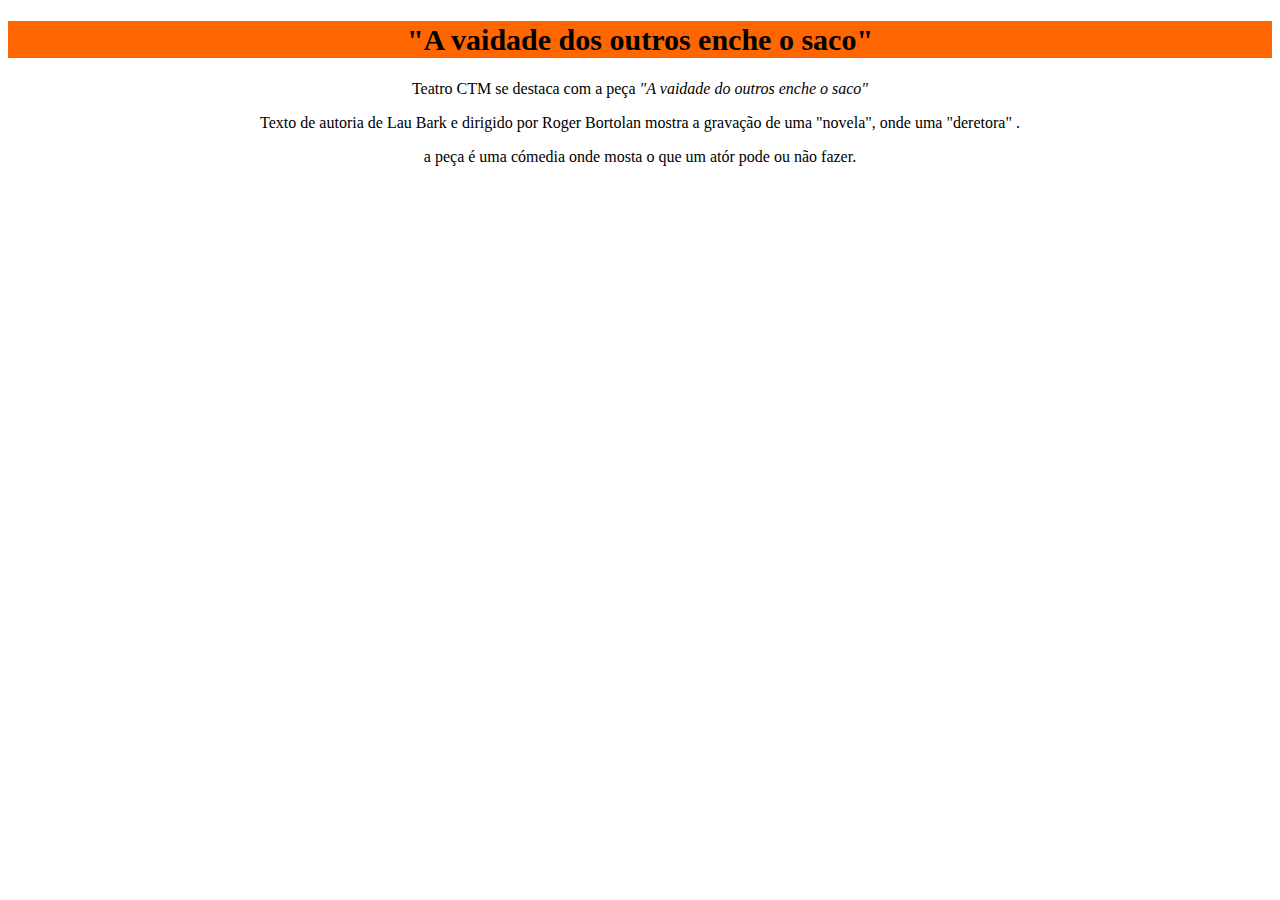
==== ju.html @ 3636691e "Add files via upload" ====
<!DOCTYPE html>
<html lang="PT_br">
<head>
    <meta charset="UTF-8">
    <meta http-equiv="X-UA-Compatible" content="IE=edge">
    <meta name="viewport" content="width=device-width, initial-scale=1.0">
    <title></title>
    <link rel="stylesheet" href="juh.css">
</head>
<body>
    <h1><strong>"A vaidade dos outros enche o saco"</strong></h1>
    <p>Teatro CTM se destaca com a peça <em>"A vaidade do outros enche o saco"</em></p>
    <p>Texto de autoria de Lau Bark e dirigido por Roger Bortolan mostra a gravação de uma "novela", onde uma "deretora" .</p>
    <p>a peça é uma cómedia onde mosta o que um atór pode ou não fazer.</p>
</body>
</html>
---- juh.css ----
h1 {
    background-color: rgb(255, 102, 0);
    text-align:center;
}

p {
    text-align: center;
}

strong {
    font-size: 30px
}
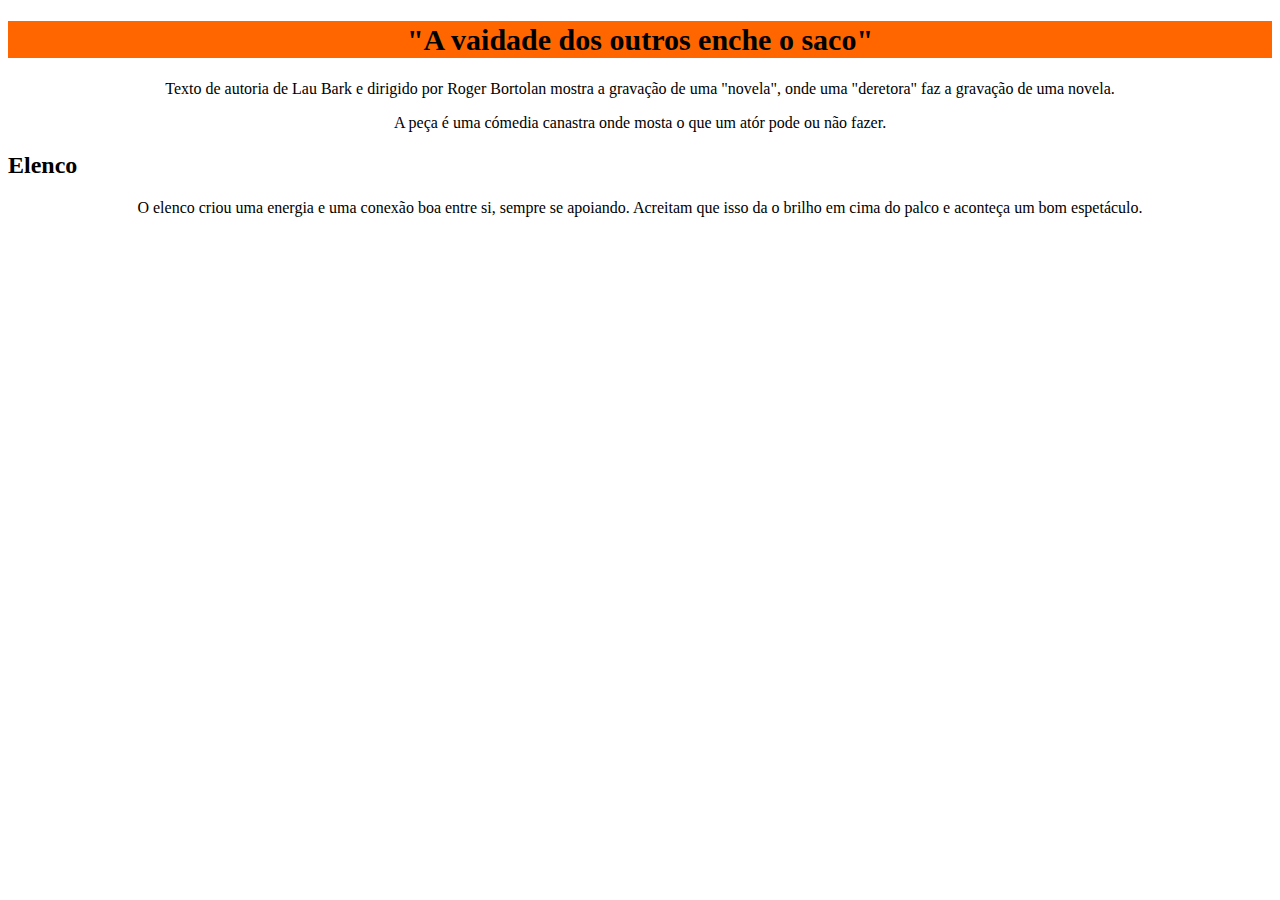
==== commit 5ea3f86d: "Update ju.html" ====
--- a/ju.html
+++ b/ju.html
@@ -9,8 +9,9 @@
 </head>
 <body>
     <h1><strong>"A vaidade dos outros enche o saco"</strong></h1>
-    <p>Teatro CTM se destaca com a peça <em>"A vaidade do outros enche o saco"</em></p>
-    <p>Texto de autoria de Lau Bark e dirigido por Roger Bortolan mostra a gravação de uma "novela", onde uma "deretora" .</p>
-    <p>a peça é uma cómedia onde mosta o que um atór pode ou não fazer.</p>
+    <p>Texto de autoria de Lau Bark e dirigido por Roger Bortolan mostra a gravação de uma "novela", onde uma "deretora" faz a gravação de uma novela.</p>
+    <p>A peça é uma cómedia  canastra onde mosta o que um atór pode ou não fazer.</p>
+    <h2>Elenco</h2>
+    <P>O elenco criou uma energia e uma conexão boa entre si, sempre se apoiando. Acreitam que isso da o brilho em cima do palco e aconteça um bom espetáculo. </P>
 </body>
-</html>+</html>
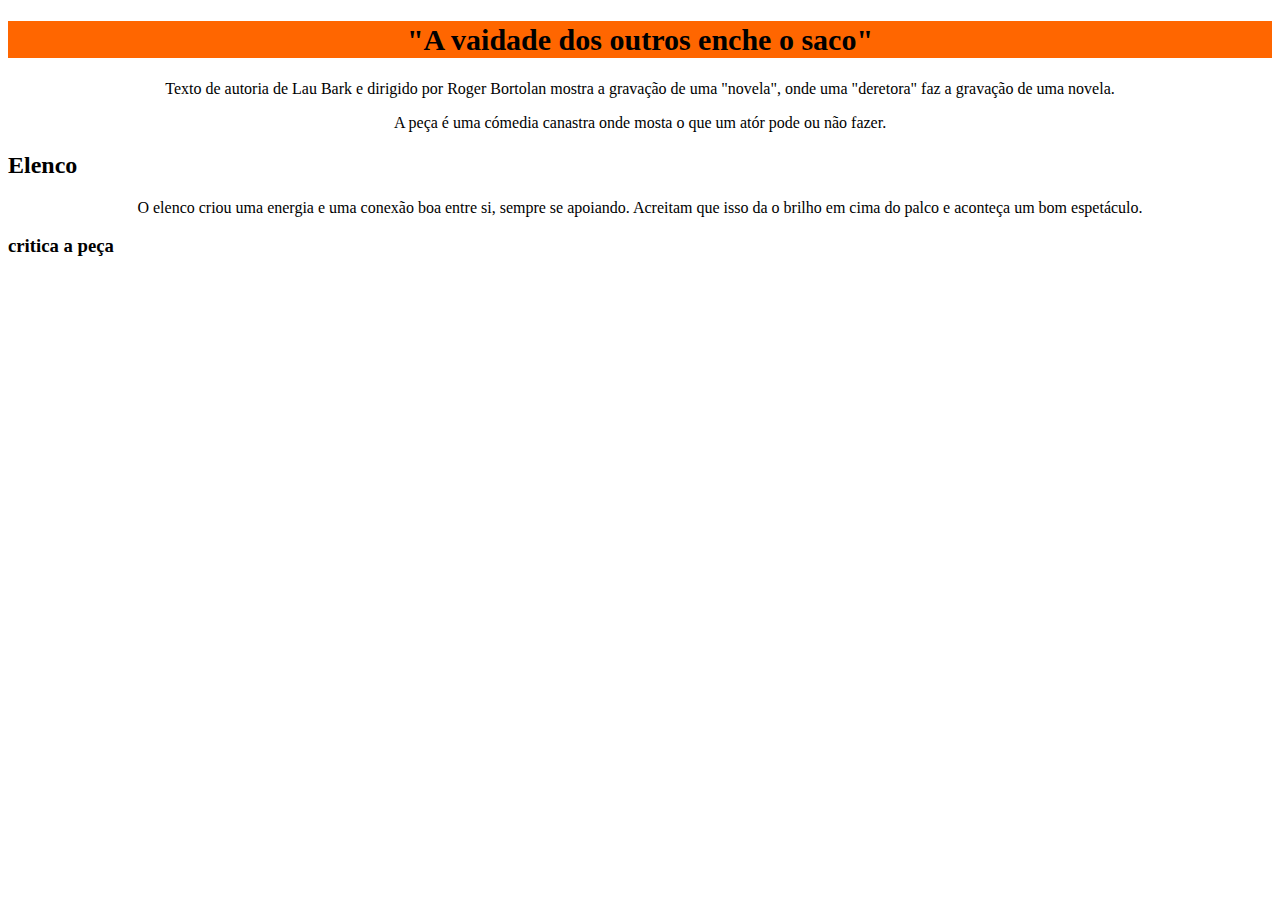
==== commit f39f16e1: "ju.html" ====
--- a/ju.html
+++ b/ju.html
@@ -4,14 +4,16 @@
     <meta charset="UTF-8">
     <meta http-equiv="X-UA-Compatible" content="IE=edge">
     <meta name="viewport" content="width=device-width, initial-scale=1.0">
-    <title></title>
+    <title>TEATRO</title>
     <link rel="stylesheet" href="juh.css">
 </head>
+    
 <body>
     <h1><strong>"A vaidade dos outros enche o saco"</strong></h1>
     <p>Texto de autoria de Lau Bark e dirigido por Roger Bortolan mostra a gravação de uma "novela", onde uma "deretora" faz a gravação de uma novela.</p>
     <p>A peça é uma cómedia  canastra onde mosta o que um atór pode ou não fazer.</p>
     <h2>Elenco</h2>
     <P>O elenco criou uma energia e uma conexão boa entre si, sempre se apoiando. Acreitam que isso da o brilho em cima do palco e aconteça um bom espetáculo. </P>
+    <h3>critica a peça</h3>
 </body>
 </html>
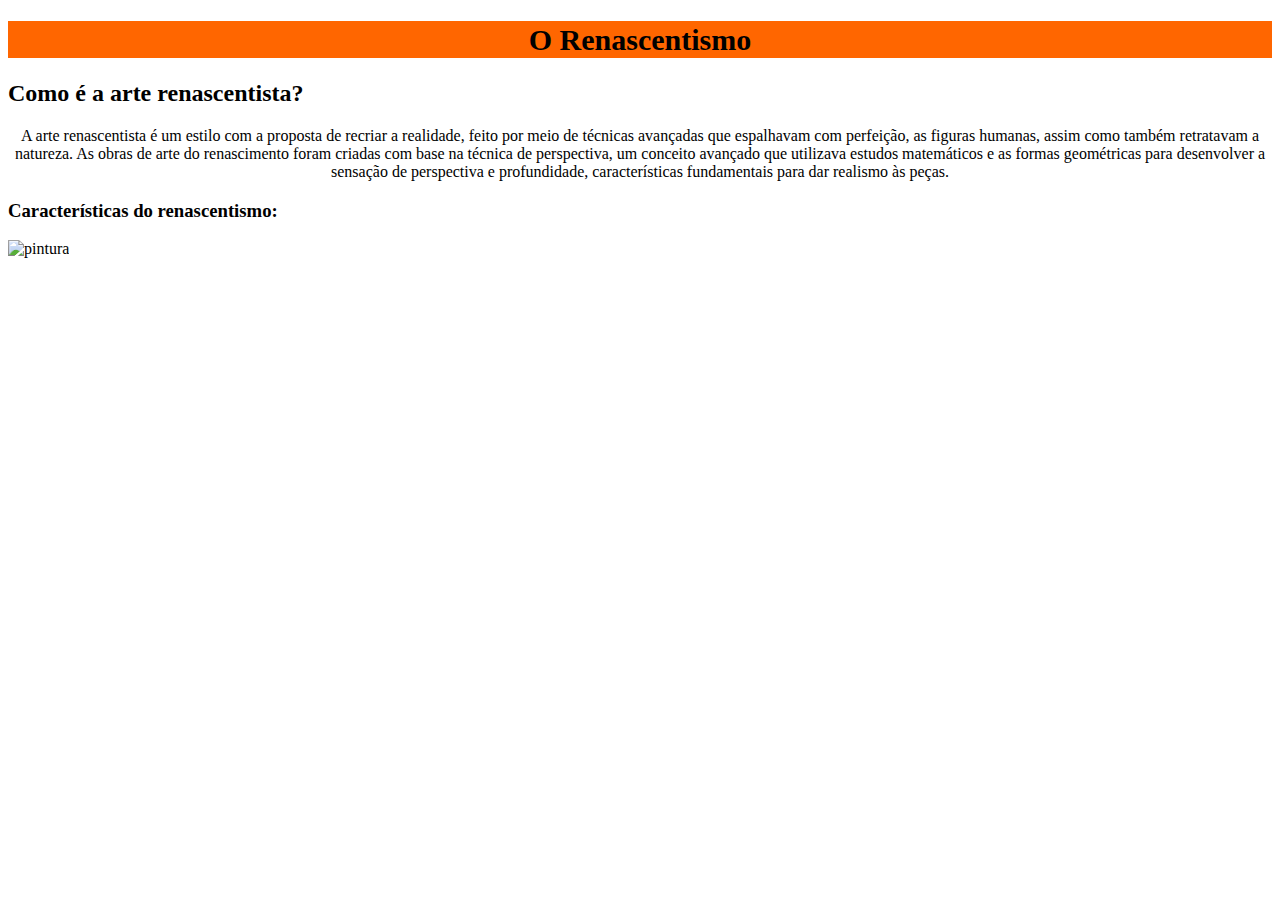
==== commit 4ec6660b: "ju.html" ====
--- a/ju.html
+++ b/ju.html
@@ -4,16 +4,16 @@
     <meta charset="UTF-8">
     <meta http-equiv="X-UA-Compatible" content="IE=edge">
     <meta name="viewport" content="width=device-width, initial-scale=1.0">
-    <title>TEATRO</title>
+     <title>Arte Renascentista</title>
     <link rel="stylesheet" href="juh.css">
 </head>
     
 <body>
-    <h1><strong>"A vaidade dos outros enche o saco"</strong></h1>
-    <p>Texto de autoria de Lau Bark e dirigido por Roger Bortolan mostra a gravação de uma "novela", onde uma "deretora" faz a gravação de uma novela.</p>
-    <p>A peça é uma cómedia  canastra onde mosta o que um atór pode ou não fazer.</p>
-    <h2>Elenco</h2>
-    <P>O elenco criou uma energia e uma conexão boa entre si, sempre se apoiando. Acreitam que isso da o brilho em cima do palco e aconteça um bom espetáculo. </P>
-    <h3>critica a peça</h3>
+    <h1><strong> O Renascentismo</strong></h1>
+    <h2>Como é a arte renascentista?</h2>
+    <p>A arte renascentista é um estilo com a proposta de recriar a realidade, feito por meio de técnicas avançadas que espalhavam com perfeição, as figuras humanas, assim como também retratavam a natureza. 
+        As obras de arte do renascimento foram criadas com base na técnica de perspectiva, um conceito avançado que utilizava estudos matemáticos e as formas geométricas para desenvolver a sensação de perspectiva e profundidade, características fundamentais para dar realismo às peças.</p>
+    <h3>Características do renascentismo:</h3>
+    <img src="renascentismo.png" alt="pintura">
 </body>
 </html>
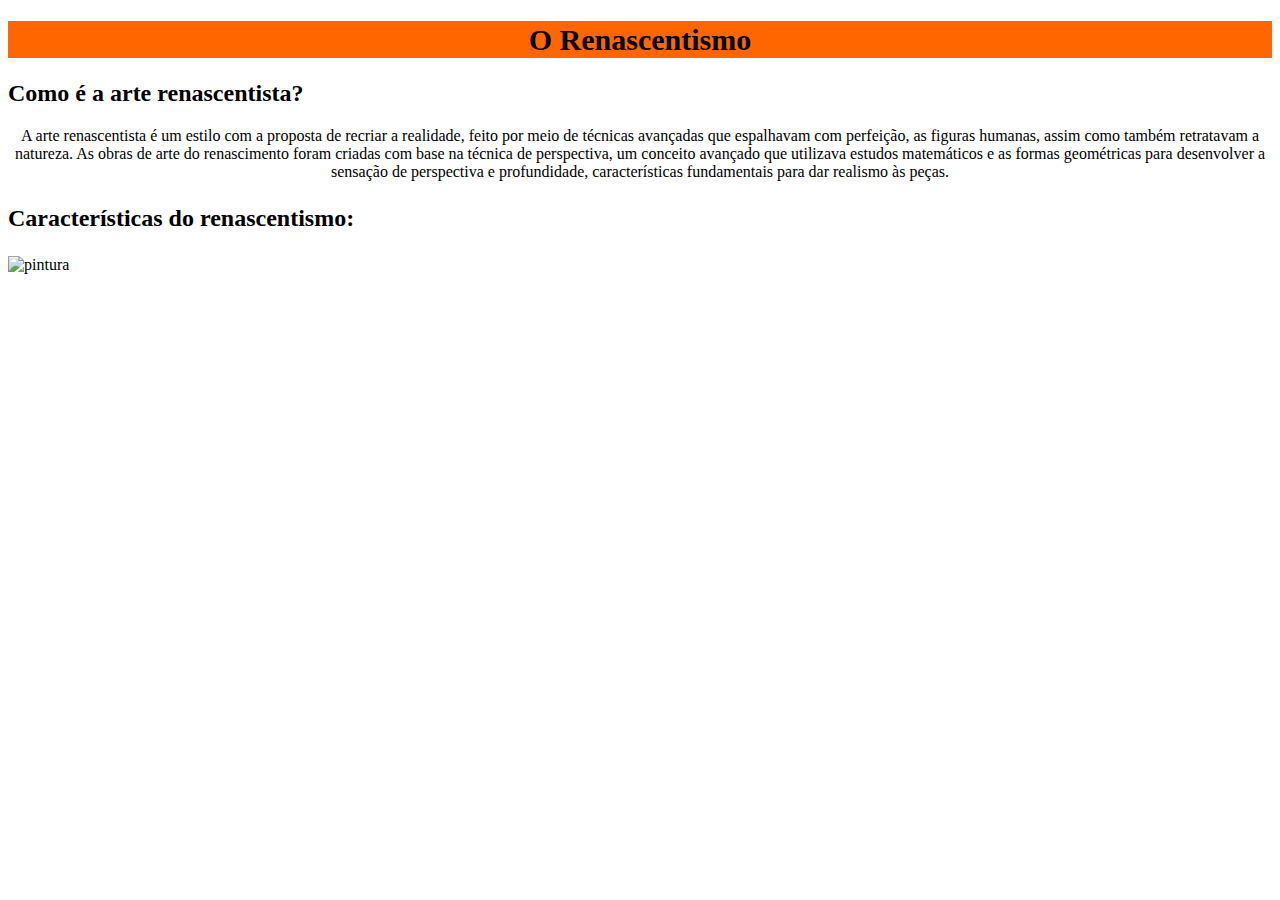
==== commit 4fc3505a: "ju.html" ====
--- a/ju.html
+++ b/ju.html
@@ -14,6 +14,9 @@
     <p>A arte renascentista é um estilo com a proposta de recriar a realidade, feito por meio de técnicas avançadas que espalhavam com perfeição, as figuras humanas, assim como também retratavam a natureza. 
         As obras de arte do renascimento foram criadas com base na técnica de perspectiva, um conceito avançado que utilizava estudos matemáticos e as formas geométricas para desenvolver a sensação de perspectiva e profundidade, características fundamentais para dar realismo às peças.</p>
     <h3>Características do renascentismo:</h3>
-    <img src="renascentismo.png" alt="pintura">
+   <div class="imagemcentralizada">
+    <img class="arte" src="arterenascentista.png" alt="pintura">
+    </div>
+    <h4></h4>
 </body>
 </html>
--- a/juh.css
+++ b/juh.css
@@ -9,4 +9,17 @@
 
 strong {
     font-size: 30px
-}+}
+h2 {
+    text-align: left;
+}
+
+h3 {
+    text-align: left;
+    font-size:x-large
+}
+
+body {
+    .imagem
+
+}
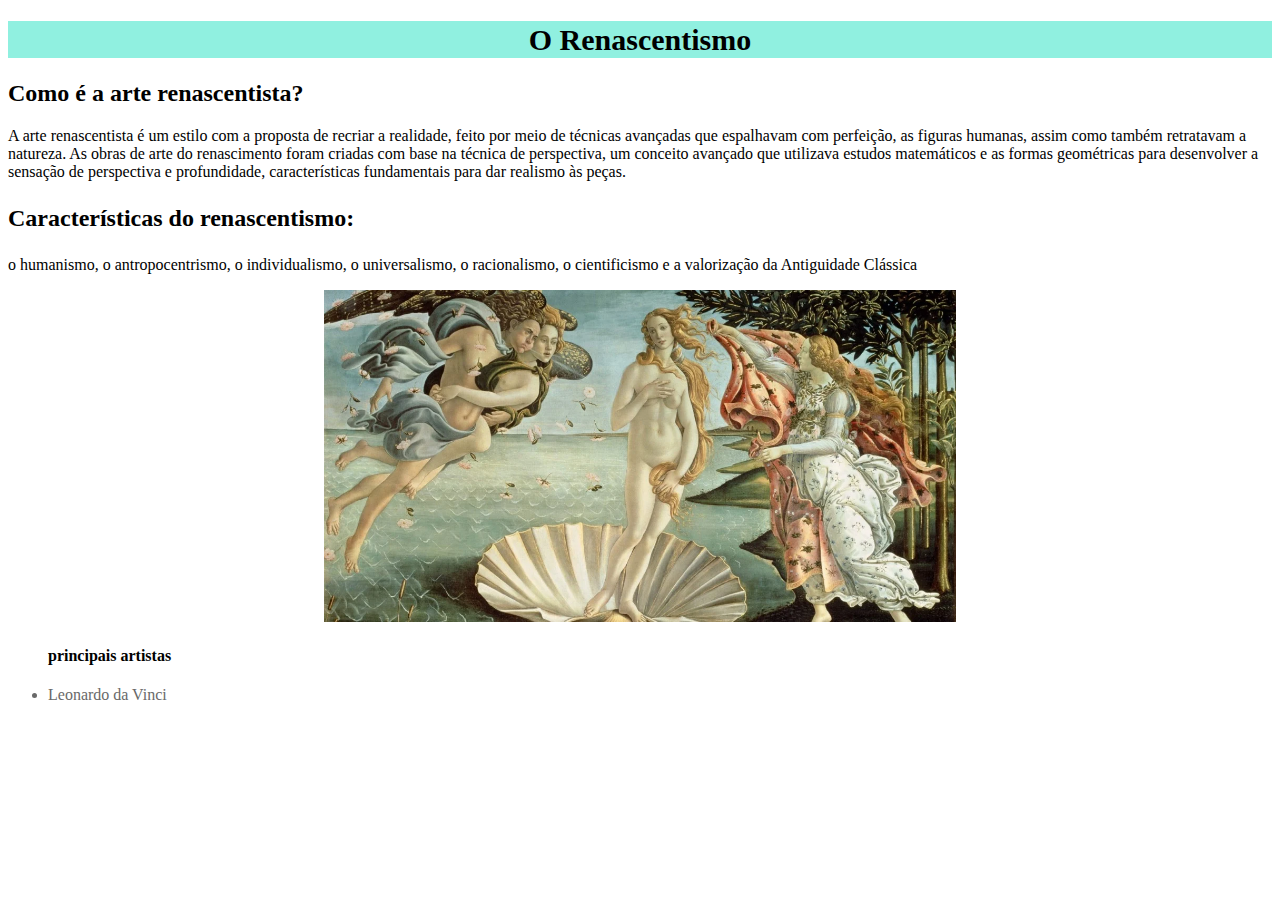
==== commit 91479993: "ju.html" ====
--- a/ju.html
+++ b/ju.html
@@ -14,9 +14,14 @@
     <p>A arte renascentista é um estilo com a proposta de recriar a realidade, feito por meio de técnicas avançadas que espalhavam com perfeição, as figuras humanas, assim como também retratavam a natureza. 
         As obras de arte do renascimento foram criadas com base na técnica de perspectiva, um conceito avançado que utilizava estudos matemáticos e as formas geométricas para desenvolver a sensação de perspectiva e profundidade, características fundamentais para dar realismo às peças.</p>
     <h3>Características do renascentismo:</h3>
+    <p>o humanismo, o antropocentrismo, o individualismo, o universalismo, o racionalismo, o cientificismo e a valorização da Antiguidade Clássica</p>
+
    <div class="imagemcentralizada">
-    <img class="arte" src="arterenascentista.png" alt="pintura">
+    <img class="arte" src="renascimento.png" alt="pintura">
     </div>
-    <h4></h4>
+    <ul>
+    <h4>principais artistas</h4>
+    <li class="lista">Leonardo da Vinci</li>
+    </ul>
 </body>
 </html>
--- a/juh.css
+++ b/juh.css
@@ -1,5 +1,5 @@
 h1 {
-    background-color: rgb(255, 102, 0);
+    background-color: rgba(33, 226, 194, 0.5);
     text-align:center;
 }
 
@@ -19,7 +19,19 @@
     font-size:x-large
 }
 
-body {
-    .imagem
+p  { 
+    text-align: left;
+}
+
+
+.arte {
+    width: 50%
 
 }
+    .imagemcentralizada {
+        text-align: center;
+    }
+
+.lista {
+    color: dimgray;
+}
